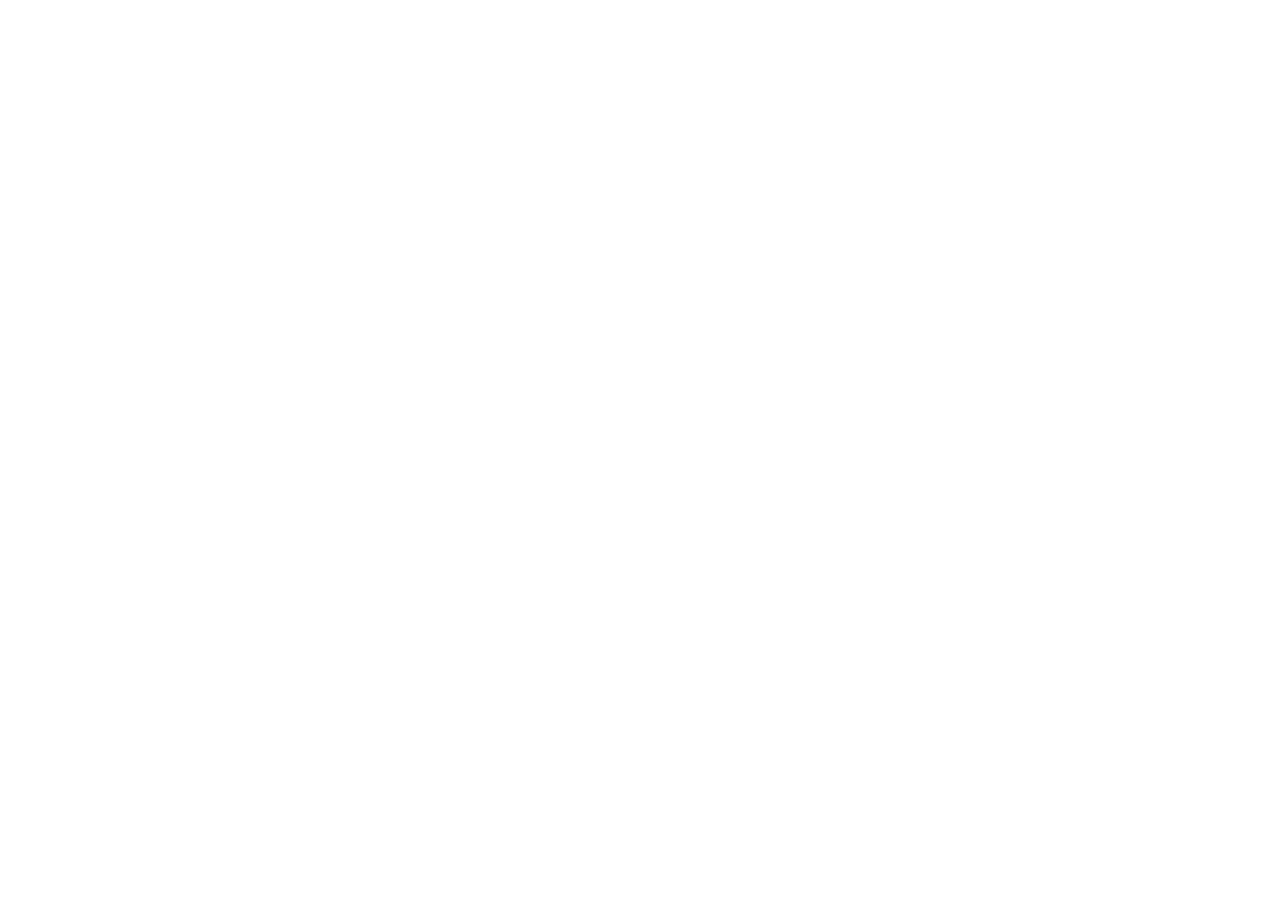
==== Proyecto02/index.html @ 9abdc3b6 "01 Se crea carpeta y archivo html con configuración básica para proyecto 02." ====
<!--
Maqueta una tarjeta de usuario de una red social.
-->

<!DOCTYPE html>
<html lang="es">
<head>
    <meta charset="UTF-8">
    <meta name="viewport" content="width=device-width, initial-scale=1.0">
    <title> Proyecto 02 con HTML y CSS </title>
</head>
<body>
    
</body>
</html>
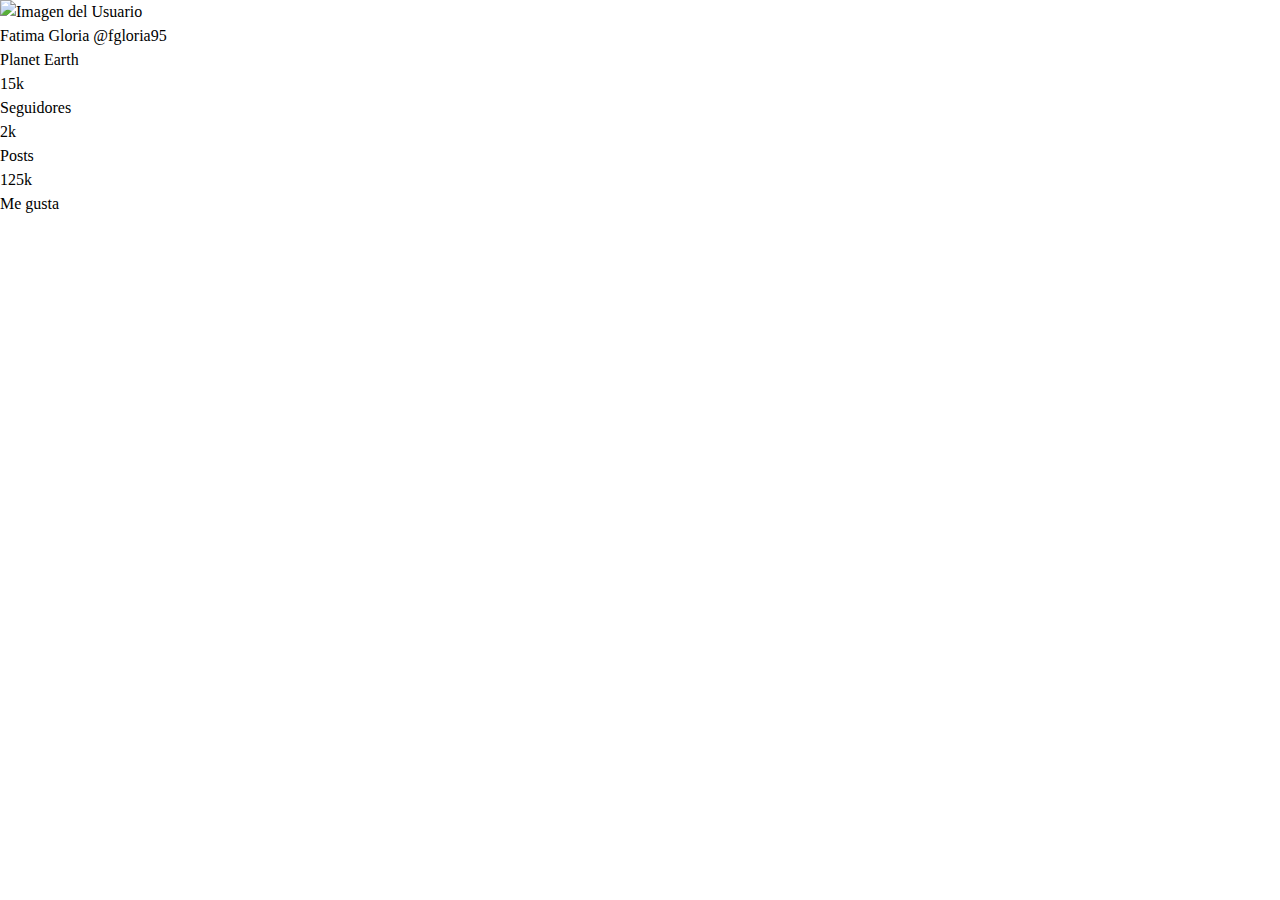
==== commit 5930cd26: "05. Se xrea codigo html correspondiente a la información de la tarjeta de usuario." ====
--- a/Proyecto02/index.html
+++ b/Proyecto02/index.html
@@ -7,9 +7,61 @@
 <head>
     <meta charset="UTF-8">
     <meta name="viewport" content="width=device-width, initial-scale=1.0">
+    
+    <!-- Se incorpora codigo de la tipografia desde google fonts -->
+    <link rel="preconnect" href="https://fonts.googleapis.com">
+    <link rel="preconnect" href="https://fonts.gstatic.com" crossorigin>
+    <link href="https://fonts.googleapis.com/css2?family=Montserrat:ital,wght@0,100..900;1,100..900&display=swap" rel="stylesheet">
+
+    <link rel="stylesheet" href="/Proyecto02/assets/css/reset.css">
+    <link rel="stylesheet" href="/Proyecto02/assets/css/stylesheet.css">
+    
     <title> Proyecto 02 con HTML y CSS </title>
 </head>
 <body>
+
+    <div class= "layout">
+
+        <main class= "layout__main">
+            
+            <!-- Se crea contenedor para foto de perfil y nombre de usuario -->
+            <div class= "main__user">
+                <figure class= "user__container-img">
+                    <img class="user__img" src= "" alt=" Imagen del Usuario">
+                </figure>
+
+                <div class= "user__content">
+                    <span class="user__name"> Fatima Gloria </span>
+                    <span class="user__nickname"> @fgloria95</span>
+                </div>
+
+                <p class= "user__city"> Planet Earth </p>
+            </div>
+
+            <!-- Se crea contenedor para información de presentación del usuario -->
+            <div class= "main__follows">
+                
+                <div class= "follows__follow">
+                    <p class= "follow__number"> 15k </p>
+                    <p class= "follow__subtitle"> Seguidores </p>
+                </div>
+            
+        
+                <div class="follows__follow">
+                    <p class="follow__number"> 2k </p>
+                    <p class="follow__subtitle"> Posts </p>
+                </div>
+
+                <div class="follows__follow">
+                    <p class="follow__number"> 125k </p>
+                    <p class="follow__subtitle"> Me gusta </p>
+                </div>
+            </div>
+        
+        </main>
+
+
+    </div>
     
 </body>
 </html>